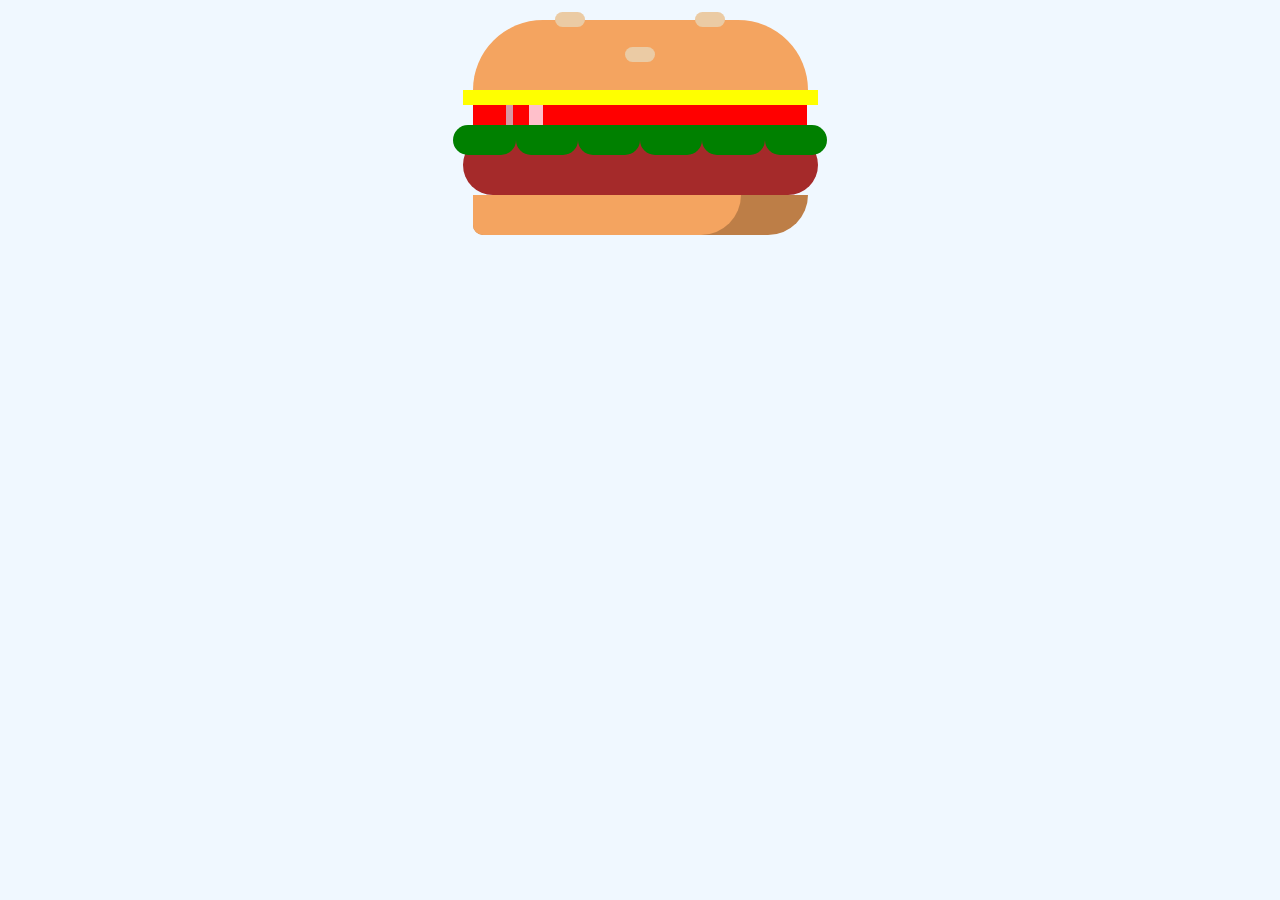
==== hamburger/index.html @ 80e0049f "feature/burger" ====
<!DOCTYPE html>
<html>
    <head>
        <meta charset="utf-8">
        <meta http-equiv="X-UA-Compatible" content="IE=edge">
        <title></title>
        <meta name="description" content="">
        <meta name="viewport" content="width=device-width, initial-scale=1">
        <link rel="stylesheet" href="styles.css">
    </head>
    <body>
        <div class="burg-container">
            <div class="burger">
                <div class="burger__top-bun">
                    <div class="burger__top-bun--seed"></div>
                    <div class="burger__top-bun--seed"></div>
                    <div class="burger__top-bun--seed"></div>
                </div>
                <div class="burger__cheese"></div>
                <div class="burger__tomatoes">
                    <div class="burger__tomatoes--tom-sect-a"></div>
                    <div class="burger__tomatoes--tom-sect-b"></div>
                    <div class="burger__tomatoes--tom-sect-c"></div>
                    <div class="burger__tomatoes--tom-sect-d"></div>
                    <div class="burger__tomatoes--tom-sect-e"></div>
                </div>
                <div class="burger__lettuces">
                    <div class="burger__lettuces--let-sect-a"></div>
                    <div class="burger__lettuces--let-sect-b"></div>
                    <div class="burger__lettuces--let-sect-b"></div>
                    <div class="burger__lettuces--let-sect-b"></div>
                    <div class="burger__lettuces--let-sect-b"></div>
                    <div class="burger__lettuces--let-sect-c"></div>
                </div>
                <div class="burger__patty"></div>
                <div class="burger__bottom-bun">

                    <div class="burger__bottom-bun--bun-sect-a"></div>
                    <div class="burger__bottom-bun--bun-sect-b"></div>
                </div>
            </div>
        </div>
    </body>
</html>
---- hamburger/styles.css ----
html {
  box-sizing: border-box;
}

body {
  margin: 0;
  display: flex;
  justify-content: center;
  background-color: aliceblue;
}

.burg-container {
  padding: 20px 10px 10px;
}

.burger__top-bun {
  min-height: 70px;
  background-color: sandybrown;
  border-radius: 70px 70px 0 0;
  display: flex;
  justify-content: center;
  flex-flow: row wrap;
  margin: 0 20px;
}

.burger__top-bun--seed {
  background-color: rgb(235, 203, 164);
  border-radius: 15px;
  height: 15px;
  min-width: 30px;
  margin: -8px 40px 0px;
}

.burger__cheese {
  min-height: 15px;
  background-color: yellow;
  margin: 0 10px;
}

.burger__tomatoes {
  margin: 0 20px;
  display: flex;
  min-height: 20px;
  flex-direction: row;
  justify-content: space-around;
}

.burger__tomatoes--tom-sect-a,
.burger__tomatoes--tom-sect-c,
.burger__tomatoes--tom-sect-e {
  min-height: 20px;
  background-color: red;
}

.burger__tomatoes--tom-sect-b {
  min-height: 20px;
  background-color: rgb(216, 152, 163);
}

.burger__tomatoes--tom-sect-d {
  min-height: 20px;
  background-color: pink;
}

.burger__tomatoes--tom-sect-a {
  min-width: 10%;
}
.burger__tomatoes--tom-sect-b {
  min-width: 2%;
}
.burger__tomatoes--tom-sect-c {
  min-width: 5%;
}
.burger__tomatoes--tom-sect-d {
  min-width: 4%;
}
.burger__tomatoes--tom-sect-e {
  min-width: 79%;
}

.burger__lettuces {
  display: flex;
  justify-content: center;
  flex-flow: row wrap;
}

.burger__lettuces--let-sect-a,
.burger__lettuces--let-sect-b,
.burger__lettuces--let-sect-c {
  min-height: 30px;
  background-color: green;
  min-width: 16.6%;
}

.burger__lettuces--let-sect-a {
  border-radius: 15px 0 15px 15px;
}
.burger__lettuces--let-sect-b {
  border-radius: 0px 0px 15px 15px;
}
.burger__lettuces--let-sect-c {
  border-radius: 0 15px 15px 15px;
}

.burger__patty {
  min-height: 60px;
  background-color: brown;
  margin: -20px 10px 0;
  border-radius: 40px;
}

.burger__bottom-bun {
  margin: 0 20px;
}

.burger__bottom-bun--bun-sect-a,
.burger__bottom-bun--bun-sect-b {
  min-height: 40px;
  border-radius: 0 0 40px 10px;
}

.burger__bottom-bun--bun-sect-a {
  background-color: rgb(189, 126, 71);
}

.burger__bottom-bun--bun-sect-b {
  background-color: sandybrown;
  margin-right: 20%;
  margin-top: -40px;
}

@media screen and (min-width: 376px) {
  .burg-container {
    max-width: 375px;
  }
  .burger__top-bun--seed {
    margin: -8px 55px 0px;
  }
}

@media screen and (max-width: 375px) {
  .burg-container {
    padding: 20px 0 10px 0;
    width: 280px;
  }
  .burger__top-bun--seed {
    margin: -8px 30px 0px;
  }
}
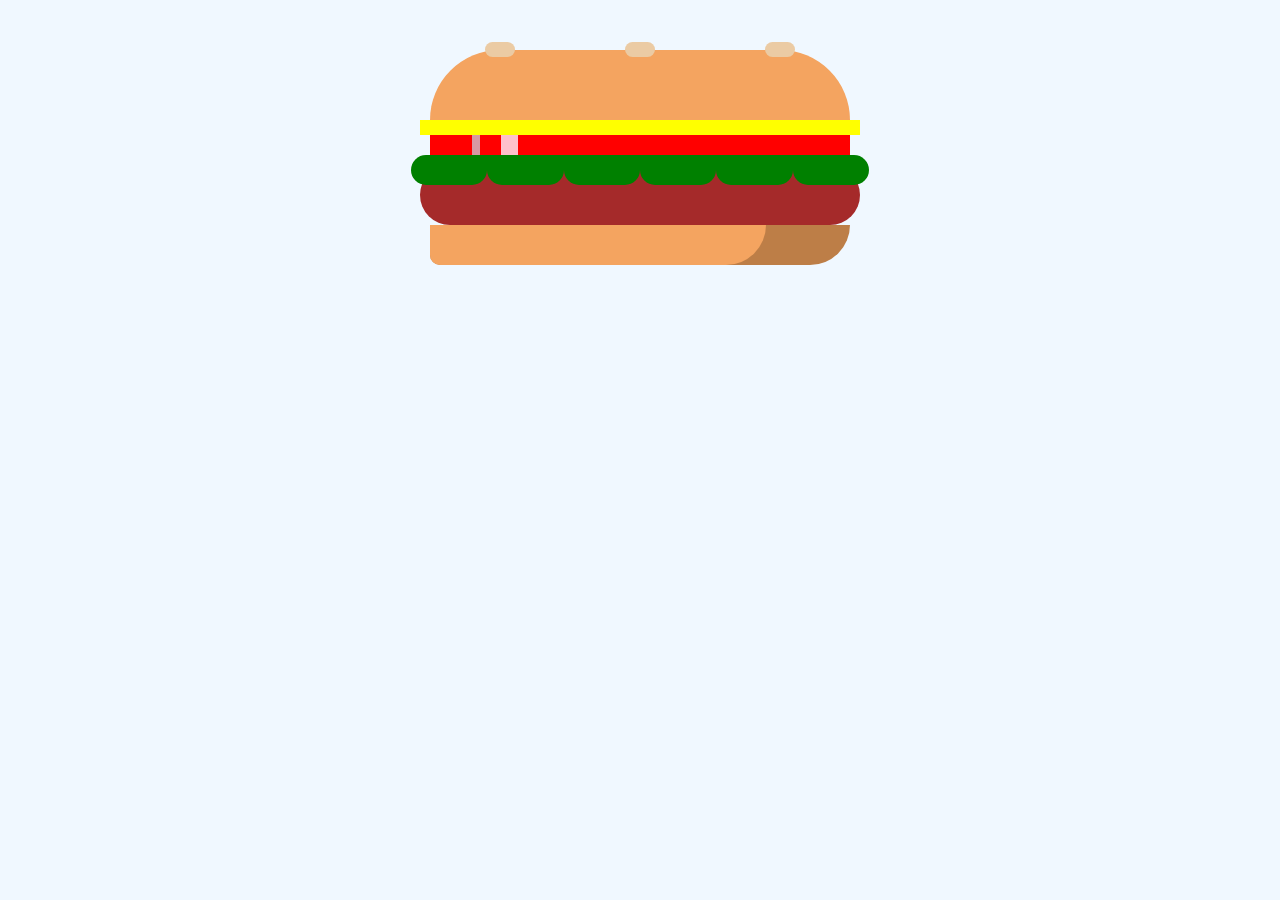
==== commit dd8d73f9: "feature/burger Added animation" ====
--- a/hamburger/index.html
+++ b/hamburger/index.html
@@ -9,35 +9,33 @@
         <link rel="stylesheet" href="styles.css">
     </head>
     <body>
-        <div class="burg-container">
-            <div class="burger">
-                <div class="burger__top-bun">
-                    <div class="burger__top-bun--seed"></div>
-                    <div class="burger__top-bun--seed"></div>
-                    <div class="burger__top-bun--seed"></div>
-                </div>
-                <div class="burger__cheese"></div>
-                <div class="burger__tomatoes">
-                    <div class="burger__tomatoes--tom-sect-a"></div>
-                    <div class="burger__tomatoes--tom-sect-b"></div>
-                    <div class="burger__tomatoes--tom-sect-c"></div>
-                    <div class="burger__tomatoes--tom-sect-d"></div>
-                    <div class="burger__tomatoes--tom-sect-e"></div>
-                </div>
-                <div class="burger__lettuces">
-                    <div class="burger__lettuces--let-sect-a"></div>
-                    <div class="burger__lettuces--let-sect-b"></div>
-                    <div class="burger__lettuces--let-sect-b"></div>
-                    <div class="burger__lettuces--let-sect-b"></div>
-                    <div class="burger__lettuces--let-sect-b"></div>
-                    <div class="burger__lettuces--let-sect-c"></div>
-                </div>
-                <div class="burger__patty"></div>
-                <div class="burger__bottom-bun">
+        <div class="burger">
+            <div class="burger__top-bun">
+                <div class="burger__top-bun--seed"></div>
+                <div class="burger__top-bun--seed"></div>
+                <div class="burger__top-bun--seed"></div>
+            </div>
+            <div class="burger__cheese"></div>
+            <div class="burger__tomatoes">
+                <div class="burger__tomatoes--tom-sect-a"></div>
+                <div class="burger__tomatoes--tom-sect-b"></div>
+                <div class="burger__tomatoes--tom-sect-c"></div>
+                <div class="burger__tomatoes--tom-sect-d"></div>
+                <div class="burger__tomatoes--tom-sect-e"></div>
+            </div>
+            <div class="burger__lettuces">
+                <div class="burger__lettuces--let-sect-a"></div>
+                <div class="burger__lettuces--let-sect-b"></div>
+                <div class="burger__lettuces--let-sect-b"></div>
+                <div class="burger__lettuces--let-sect-b"></div>
+                <div class="burger__lettuces--let-sect-b"></div>
+                <div class="burger__lettuces--let-sect-c"></div>
+            </div>
+            <div class="burger__patty"></div>
+            <div class="burger__bottom-bun">
 
-                    <div class="burger__bottom-bun--bun-sect-a"></div>
-                    <div class="burger__bottom-bun--bun-sect-b"></div>
-                </div>
+                <div class="burger__bottom-bun--bun-sect-a"></div>
+                <div class="burger__bottom-bun--bun-sect-b"></div>
             </div>
         </div>
     </body>
--- a/hamburger/styles.css
+++ b/hamburger/styles.css
@@ -9,10 +9,10 @@
   background-color: aliceblue;
 }
 
-.burg-container {
-  padding: 20px 10px 10px;
+.burger {
+  padding: 50px 10px 10px;
+  height: 375px;
 }
-
 .burger__top-bun {
   min-height: 70px;
   background-color: sandybrown;
@@ -21,77 +21,111 @@
   justify-content: center;
   flex-flow: row wrap;
   margin: 0 20px;
+  animation: topbunAni;
+  animation-duration: 3s;
+  animation-delay: 5s;
+  animation-iteration-count: infinite;
 }
-
+@keyframes topbunAni {
+  from {
+    margin-bottom: 0;
+  }
+  to {
+    margin-bottom: 50px;
+  }
+}
 .burger__top-bun--seed {
-  background-color: rgb(235, 203, 164);
+  background-color: #ebcba4;
   border-radius: 15px;
   height: 15px;
   min-width: 30px;
-  margin: -8px 40px 0px;
+  margin: -8px 55px 0px;
+  animation: seedAni;
+  animation-duration: 3s;
+  animation-delay: 5s;
+  animation-iteration-count: infinite;
 }
-
+@keyframes seedAni {
+  from {
+    margin-top: 0;
+  }
+  to {
+    margin-top: -20px;
+  }
+}
 .burger__cheese {
   min-height: 15px;
   background-color: yellow;
   margin: 0 10px;
+  animation: cheeseAni;
+  animation-duration: 3s;
+  animation-delay: 5s;
+  animation-iteration-count: infinite;
 }
-
+@keyframes cheeseAni {
+  from {
+    margin-bottom: 0;
+  }
+  to {
+    margin-bottom: 30px;
+  }
+}
 .burger__tomatoes {
   margin: 0 20px;
   display: flex;
   min-height: 20px;
   flex-direction: row;
   justify-content: space-around;
+  animation: tomatoAni;
+  animation-duration: 3s;
+  animation-delay: 5s;
+  animation-iteration-count: infinite;
 }
-
-.burger__tomatoes--tom-sect-a,
-.burger__tomatoes--tom-sect-c,
-.burger__tomatoes--tom-sect-e {
+.burger__tomatoes--tom-sect-a, .burger__tomatoes--tom-sect-b, .burger__tomatoes--tom-sect-c, .burger__tomatoes--tom-sect-d, .burger__tomatoes--tom-sect-e {
   min-height: 20px;
+}
+.burger__tomatoes--tom-sect-a, .burger__tomatoes--tom-sect-c, .burger__tomatoes--tom-sect-e {
   background-color: red;
-}
-
-.burger__tomatoes--tom-sect-b {
-  min-height: 20px;
-  background-color: rgb(216, 152, 163);
-}
-
-.burger__tomatoes--tom-sect-d {
-  min-height: 20px;
-  background-color: pink;
-}
-
-.burger__tomatoes--tom-sect-a {
-  min-width: 10%;
 }
 .burger__tomatoes--tom-sect-b {
   min-width: 2%;
+  background-color: #d898a3;
+}
+.burger__tomatoes--tom-sect-d {
+  min-width: 4%;
+  background-color: pink;
+}
+.burger__tomatoes--tom-sect-a {
+  min-width: 10%;
 }
 .burger__tomatoes--tom-sect-c {
   min-width: 5%;
 }
-.burger__tomatoes--tom-sect-d {
-  min-width: 4%;
-}
 .burger__tomatoes--tom-sect-e {
   min-width: 79%;
 }
-
+@keyframes tomatoAni {
+  from {
+    margin-bottom: 0;
+  }
+  to {
+    margin-bottom: 20px;
+  }
+}
 .burger__lettuces {
   display: flex;
   justify-content: center;
   flex-flow: row wrap;
+  animation: lettuceAni;
+  animation-duration: 3s;
+  animation-delay: 5s;
+  animation-iteration-count: infinite;
 }
-
-.burger__lettuces--let-sect-a,
-.burger__lettuces--let-sect-b,
-.burger__lettuces--let-sect-c {
+.burger__lettuces--let-sect-a, .burger__lettuces--let-sect-b, .burger__lettuces--let-sect-c {
   min-height: 30px;
   background-color: green;
   min-width: 16.6%;
 }
-
 .burger__lettuces--let-sect-a {
   border-radius: 15px 0 15px 15px;
 }
@@ -101,41 +135,46 @@
 .burger__lettuces--let-sect-c {
   border-radius: 0 15px 15px 15px;
 }
-
+@keyframes lettuceAni {
+  from {
+    margin-bottom: 0;
+  }
+  to {
+    margin-bottom: 40px;
+  }
+}
 .burger__patty {
   min-height: 60px;
   background-color: brown;
   margin: -20px 10px 0;
   border-radius: 40px;
+  animation: pattyAni;
+  animation-duration: 3s;
+  animation-delay: 5s;
+  animation-iteration-count: infinite;
 }
-
+@keyframes pattyAni {
+  from {
+    margin-bottom: 0;
+  }
+  to {
+    margin-bottom: 50px;
+  }
+}
 .burger__bottom-bun {
   margin: 0 20px;
 }
-
-.burger__bottom-bun--bun-sect-a,
-.burger__bottom-bun--bun-sect-b {
+.burger__bottom-bun--bun-sect-a, .burger__bottom-bun--bun-sect-b {
   min-height: 40px;
   border-radius: 0 0 40px 10px;
 }
-
 .burger__bottom-bun--bun-sect-a {
-  background-color: rgb(189, 126, 71);
+  background-color: #bd7e47;
 }
-
 .burger__bottom-bun--bun-sect-b {
   background-color: sandybrown;
   margin-right: 20%;
   margin-top: -40px;
-}
-
-@media screen and (min-width: 376px) {
-  .burg-container {
-    max-width: 375px;
-  }
-  .burger__top-bun--seed {
-    margin: -8px 55px 0px;
-  }
 }
 
 @media screen and (max-width: 375px) {
@@ -143,7 +182,10 @@
     padding: 20px 0 10px 0;
     width: 280px;
   }
+
   .burger__top-bun--seed {
-    margin: -8px 30px 0px;
+    margin: -8px 40px 0px;
   }
 }
+
+/*# sourceMappingURL=styles.css.map */
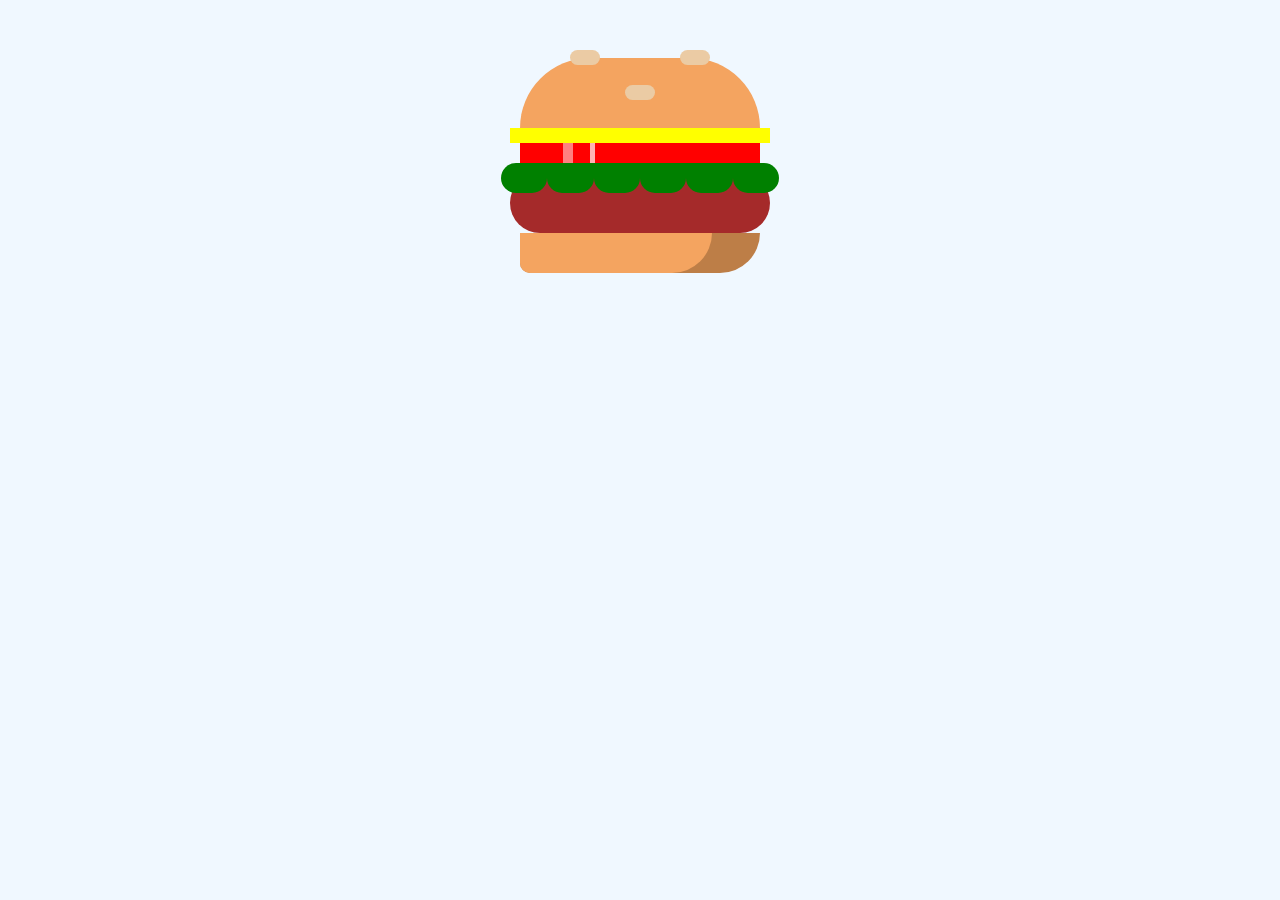
==== commit c9bd497c: "feature/burger amending to PR review" ====
--- a/hamburger/index.html
+++ b/hamburger/index.html
@@ -9,34 +9,26 @@
         <link rel="stylesheet" href="styles.css">
     </head>
     <body>
-        <div class="burger">
-            <div class="burger__top-bun">
-                <div class="burger__top-bun--seed"></div>
-                <div class="burger__top-bun--seed"></div>
-                <div class="burger__top-bun--seed"></div>
+        <main>
+            <div class="burger">
+                <div class="burger__top-bun">
+                    <span></span>
+                    <span></span>
+                    <span></span>
+                </div>
+                <div class="burger__cheese"></div>
+                <div class="burger__tomatoes"></div>
+                <div class="burger__lettuces">
+                    <span></span>
+                    <span></span>
+                    <span></span>
+                    <span></span>
+                    <span></span>
+                    <span></span>
+                </div>
+                <div class="burger__patty"></div>
+                <div class="burger__bottom-bun"></div>
             </div>
-            <div class="burger__cheese"></div>
-            <div class="burger__tomatoes">
-                <div class="burger__tomatoes--tom-sect-a"></div>
-                <div class="burger__tomatoes--tom-sect-b"></div>
-                <div class="burger__tomatoes--tom-sect-c"></div>
-                <div class="burger__tomatoes--tom-sect-d"></div>
-                <div class="burger__tomatoes--tom-sect-e"></div>
-            </div>
-            <div class="burger__lettuces">
-                <div class="burger__lettuces--let-sect-a"></div>
-                <div class="burger__lettuces--let-sect-b"></div>
-                <div class="burger__lettuces--let-sect-b"></div>
-                <div class="burger__lettuces--let-sect-b"></div>
-                <div class="burger__lettuces--let-sect-b"></div>
-                <div class="burger__lettuces--let-sect-c"></div>
-            </div>
-            <div class="burger__patty"></div>
-            <div class="burger__bottom-bun">
-
-                <div class="burger__bottom-bun--bun-sect-a"></div>
-                <div class="burger__bottom-bun--bun-sect-b"></div>
-            </div>
-        </div>
+        </main>
     </body>
 </html>
--- a/hamburger/styles.css
+++ b/hamburger/styles.css
@@ -1,17 +1,18 @@
 html {
   box-sizing: border-box;
+  background-color: aliceblue;
 }
 
-body {
+main {
   margin: 0;
   display: flex;
   justify-content: center;
-  background-color: aliceblue;
 }
 
 .burger {
   padding: 50px 10px 10px;
   height: 375px;
+  width: 280px;
 }
 .burger__top-bun {
   min-height: 70px;
@@ -21,54 +22,18 @@
   justify-content: center;
   flex-flow: row wrap;
   margin: 0 20px;
-  animation: topbunAni;
-  animation-duration: 3s;
-  animation-delay: 5s;
-  animation-iteration-count: infinite;
 }
-@keyframes topbunAni {
-  from {
-    margin-bottom: 0;
-  }
-  to {
-    margin-bottom: 50px;
-  }
-}
-.burger__top-bun--seed {
+.burger__top-bun span {
   background-color: #ebcba4;
   border-radius: 15px;
   height: 15px;
   min-width: 30px;
-  margin: -8px 55px 0px;
-  animation: seedAni;
-  animation-duration: 3s;
-  animation-delay: 5s;
-  animation-iteration-count: infinite;
-}
-@keyframes seedAni {
-  from {
-    margin-top: 0;
-  }
-  to {
-    margin-top: -20px;
-  }
+  margin: -8px 40px 0px;
 }
 .burger__cheese {
   min-height: 15px;
   background-color: yellow;
   margin: 0 10px;
-  animation: cheeseAni;
-  animation-duration: 3s;
-  animation-delay: 5s;
-  animation-iteration-count: infinite;
-}
-@keyframes cheeseAni {
-  from {
-    margin-bottom: 0;
-  }
-  to {
-    margin-bottom: 30px;
-  }
 }
 .burger__tomatoes {
   margin: 0 20px;
@@ -76,115 +41,117 @@
   min-height: 20px;
   flex-direction: row;
   justify-content: space-around;
-  animation: tomatoAni;
-  animation-duration: 3s;
-  animation-delay: 5s;
-  animation-iteration-count: infinite;
-}
-.burger__tomatoes--tom-sect-a, .burger__tomatoes--tom-sect-b, .burger__tomatoes--tom-sect-c, .burger__tomatoes--tom-sect-d, .burger__tomatoes--tom-sect-e {
-  min-height: 20px;
-}
-.burger__tomatoes--tom-sect-a, .burger__tomatoes--tom-sect-c, .burger__tomatoes--tom-sect-e {
+  position: relative;
   background-color: red;
 }
-.burger__tomatoes--tom-sect-b {
-  min-width: 2%;
-  background-color: #d898a3;
+.burger__tomatoes::after {
+  content: "";
+  z-index: 2;
+  position: absolute;
+  min-width: 5px;
+  min-height: 20px;
+  margin-left: -40%;
+  background-color: rgba(255, 255, 255, 0.7);
 }
-.burger__tomatoes--tom-sect-d {
-  min-width: 4%;
-  background-color: pink;
-}
-.burger__tomatoes--tom-sect-a {
-  min-width: 10%;
-}
-.burger__tomatoes--tom-sect-c {
-  min-width: 5%;
-}
-.burger__tomatoes--tom-sect-e {
-  min-width: 79%;
-}
-@keyframes tomatoAni {
-  from {
-    margin-bottom: 0;
-  }
-  to {
-    margin-bottom: 20px;
-  }
+.burger__tomatoes::before {
+  content: "";
+  z-index: 1;
+  position: absolute;
+  min-width: 10px;
+  min-height: 20px;
+  margin-left: -60%;
+  background-color: rgba(255, 255, 255, 0.5);
 }
 .burger__lettuces {
   display: flex;
   justify-content: center;
   flex-flow: row wrap;
-  animation: lettuceAni;
-  animation-duration: 3s;
-  animation-delay: 5s;
-  animation-iteration-count: infinite;
 }
-.burger__lettuces--let-sect-a, .burger__lettuces--let-sect-b, .burger__lettuces--let-sect-c {
+.burger__lettuces span {
   min-height: 30px;
   background-color: green;
   min-width: 16.6%;
+  border-radius: 0px 0px 15px 15px;
 }
-.burger__lettuces--let-sect-a {
+.burger__lettuces span:first-child {
   border-radius: 15px 0 15px 15px;
 }
-.burger__lettuces--let-sect-b {
-  border-radius: 0px 0px 15px 15px;
-}
-.burger__lettuces--let-sect-c {
+.burger__lettuces span:last-child {
   border-radius: 0 15px 15px 15px;
-}
-@keyframes lettuceAni {
-  from {
-    margin-bottom: 0;
-  }
-  to {
-    margin-bottom: 40px;
-  }
 }
 .burger__patty {
   min-height: 60px;
   background-color: brown;
   margin: -20px 10px 0;
   border-radius: 40px;
-  animation: pattyAni;
-  animation-duration: 3s;
-  animation-delay: 5s;
-  animation-iteration-count: infinite;
-}
-@keyframes pattyAni {
-  from {
-    margin-bottom: 0;
-  }
-  to {
-    margin-bottom: 50px;
-  }
 }
 .burger__bottom-bun {
   margin: 0 20px;
+  position: relative;
 }
-.burger__bottom-bun--bun-sect-a, .burger__bottom-bun--bun-sect-b {
+.burger__bottom-bun::after {
+  content: "";
+  z-index: 2;
+  position: absolute;
   min-height: 40px;
   border-radius: 0 0 40px 10px;
-}
-.burger__bottom-bun--bun-sect-a {
-  background-color: #bd7e47;
-}
-.burger__bottom-bun--bun-sect-b {
   background-color: sandybrown;
   margin-right: 20%;
-  margin-top: -40px;
+  min-width: 80%;
+}
+.burger__bottom-bun::before {
+  content: "";
+  z-index: 1;
+  position: absolute;
+  min-height: 40px;
+  border-radius: 0 0 40px 10px;
+  background-color: #bd7e47;
+  min-width: 100%;
+}
+.burger:hover {
+  cursor: pointer;
+}
+.burger:hover .burger__top-bun,
+.burger:hover .burger__cheese,
+.burger:hover .burger__lettuces,
+.burger:hover .burger__tomatoes {
+  animation: anime 2s cubic-bezier(0, 1.5, 1, 1.5) infinite;
+}
+.burger:hover .burger__patty {
+  animation: animePatty 2s cubic-bezier(0, 1.5, 1, 1.5) infinite;
+}
+@keyframes anime {
+  0% {
+    margin-bottom: 0;
+    margin-top: 0;
+  }
+  60% {
+    margin-top: 30px;
+    margin-bottom: 30px;
+  }
+  100% {
+    margin-top: 13px;
+    margin-bottom: 0px;
+  }
+}
+@keyframes animePatty {
+  0% {
+    margin-bottom: 0;
+    margin-top: 0;
+  }
+  60% {
+    margin-top: 30px;
+    margin-bottom: 30px;
+  }
+  100% {
+    margin-top: -10px;
+    margin-bottom: 0px;
+  }
 }
 
-@media screen and (max-width: 375px) {
-  .burg-container {
-    padding: 20px 0 10px 0;
-    width: 280px;
-  }
-
+@media screen and (min-width: 375px) {
   .burger__top-bun--seed {
-    margin: -8px 40px 0px;
+    margin: -8px 45px 0px;
   }
 }
 
